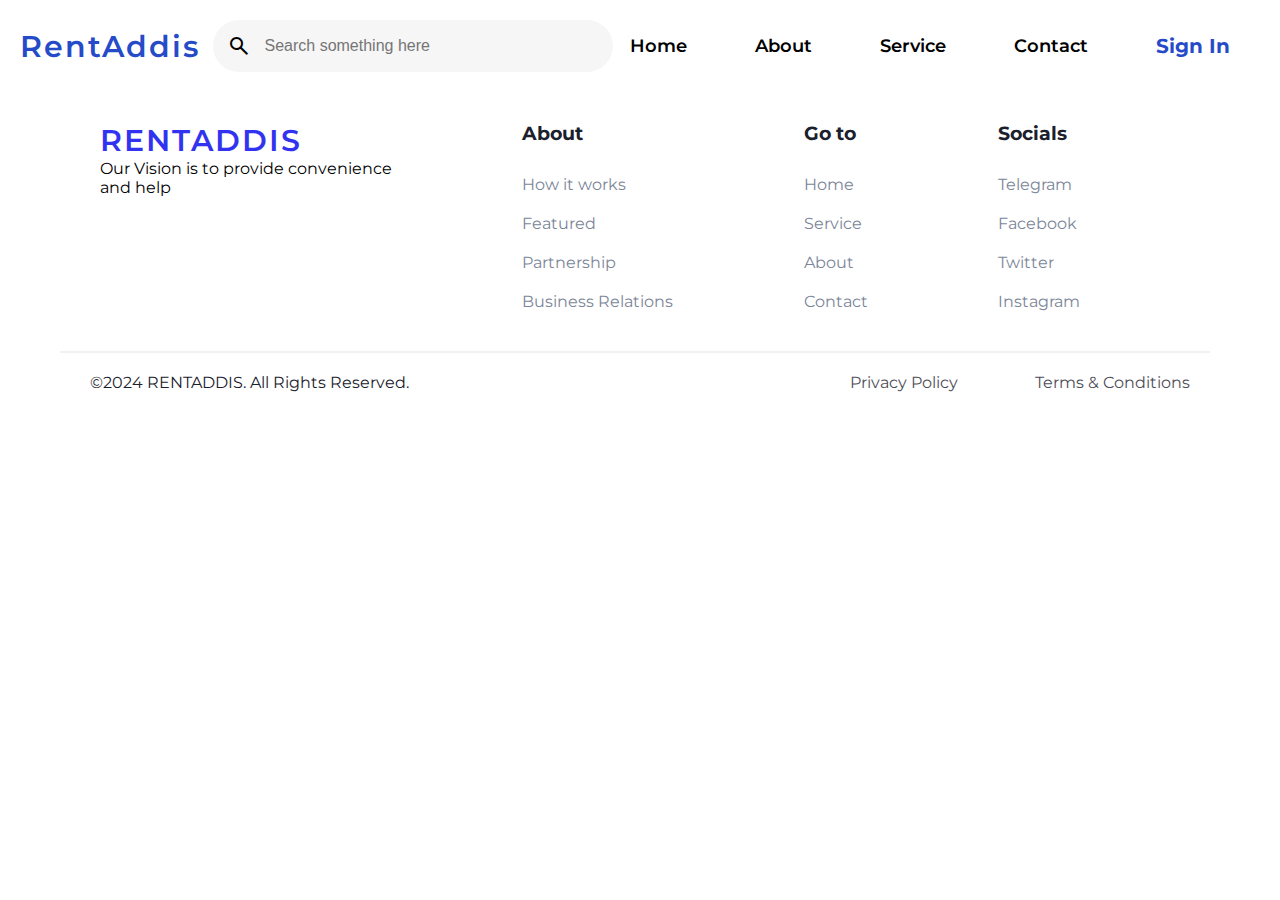
==== contact.html @ 9c619dcd "working on the home page" ====
<!DOCTYPE html>
<html lang="en">
<head>
    <meta charset="UTF-8">
    <meta name="viewport" content="width=device-width, initial-scale=1.0">
    <title>Contac Us</title>

    <!-- Link to Bootstrap CSS -->
    <!-- <link rel="stylesheet" href="bootstrap-5.0.2-dist/css/bootstrap.css"> -->

    <!-- Link to FontAwesome CDN -->
    <link href="https://cdnjs.cloudflare.com/ajax/libs/font-awesome/5.13.0/css/all.min.css" rel="stylesheet">

    <!-- Link to Material Icons CDN -->
    <link rel="stylesheet" href="https://fonts.googleapis.com/css2?family=Material+Symbols+Outlined:opsz,wght,FILL,GRAD@20..48,100..700,0..1,-50..200" />

    <!-- Link to Google Font -->
    <link href="https://fonts.googleapis.com/css2?family=Montserrat:ital,wght@0,100..900;1,100..900&display=swap" rel="stylesheet">

    <!-- Link to CSS File -->
    <link rel="stylesheet" href="CSS/style.css">
</head>

<body>
    <!-- Navgation Bar Starts Here -->
    <nav>
        <ul class="nav-links">
            <li><a class="logo" href="index.html">RentAddis</a></li>
            <li>
                <form>
                    <div class="search">
                        <span class=" search-icon material-symbols-outlined">search</span>
                        <input class="search-input" type="search" placeholder="Search something here">
                    </div>

                </form>
            </li>
            <div class="links">
                <li><a href="index.html">Home</a></li>
                <li><a href="about.html">About</a></li>
                <li><a href="service.html">Service</a></li>
                <li><a href="contact.html">Contact</a></li>

                <li ><a class="signin"  href="#">Sign In</a></li>
            </div>
        </ul>
    </nav>
    <!-- Navgation Bar Ends Here -->

<section>

</section>






    <!-- Footer Starts Here -->
    <footer>
        <div  class="footer-links">
            <div>
                <h2 class="logo"><a href="#">RENTADDIS</a></h2>
                <p>Our Vision is to provide convenience <br> and help</p>
            </div>
            <div>
                <h3>About</h3>
                <ul>
                    <li><a href="#">How it works</a></li>
                    <li><a href="#">Featured</a></li>
                    <li><a href="#">Partnership</a></li>
                    <li><a href="#">Business Relations</a></li>
                </ul>
            </div>
            <div>
                <h3>Go to</h3>
                <ul>
                    <li><a href="index.html">Home</a></li>
                    <li><a href="service.html">Service</a></li>
                    <li><a href="about.html">About</a></li>
                    <li><a href="contact.html">Contact</a></li>
                </ul>
            </div>
            <div class="socials">
                <h3>Socials</h3>
                <ul>
                    <li>
                        <a href="https://www.telegram.com" target="_blank">Telegram</a>
                    </li>
                    <li>
                        <a href="https://www.facebook.com" target="_blank">Facebook</a>
                    </li>
                    <li>
                        <a href="https://www.twitter.com" target="_blank">Twitter</a>
                    </li>
                    <li>
                        <a href="https://www.instagram.com" target="_blank"> Instagram</a></li>
                </ul>
            </div>
        </div>


        <div class="copy">
            <div>&copy;2024 RENTADDIS. All Rights Reserved.</div>

            <div class="privacy">
                <div><a href="#">Privacy Policy</a></div>
                <div><a href="#">Terms & Conditions</a></div>
            </div>
        </div>

    </footer>

    <!-- Footer Ends Here -->









    <script src="JS/script.js"></script>
</body>
</html>
---- CSS/style.css ----
*{
    margin: 0;
    padding: 0;
    box-sizing: border-box;
}

:root{
    --primary-font: #3563E9;
    --primary-color: #264BC8;
    --white: #ffffff;
    --btn-color: #3366ea;
    --btn-color-ligh: #3563e9;
    --btn-color2: #54a6ff;
    --secondary-light: #596780;
    --bg-color:#f6f7f9;
    --bg-2:#5eabff;
    --bg-3:#416cea;
    --secondary-lighter: #90A3BF;
    --secondary-dark: #1A202C;
}
body{
    font-family: 'Montserrat', sans-serif;
}


/* Navgation Bar */
nav{
    margin: 20px 20px;
    border-bottom: 1px solid var(--brownish-color);
}

nav ul{
    display: flex;
    justify-content: space-between;
    list-style: none;
    align-items: center;
}
nav ul li{
    display: inline-block;
}
nav ul li a{
    text-decoration: none;
    opacity: 1;
    color: var(--black-color);
    font-weight: 600;
    font-size: 18px;
}
nav ul li a:active{
    color: var(--brownish-color);
}
.logo{
    font-size: 30px;
    font-weight:600;
    letter-spacing: 2px;
    color: var(--primary-color);
}
nav ul li a:hover{
    opacity: 0.8;
}
.signin{
    color: var(--primary-color);
    font-weight: 700;
    font-size: 20px;
}
.links{
    width: 600px;
    display: flex;
    align-items: center;
    justify-content: space-between;
    margin-right: 30px;
}
.links li a{
    padding-inline: 0px;
}




/* Style Rule for the Search Bar */
.search{
    width: max-content;
    display: flex;
    align-items: center;
    padding: 14px;
    margin-right: 5px ;
    border-radius: 28px;
    background: #f6f6f6;
    transition: box-shadow 0.25s;
    width: 400px;
}
.search:focus-within{
    box-shadow: 0 0 2px rgba(0, 0, 0, 0.75);
}
.search-input{
    font-size: 16px;
    font-family:'Lexend', sans-serif ;
    color: #333;
    margin-left: 14px;
    outline: none;
    border: none;
    background: transparent;
    width: 300px;
    flex: 1;
}
.search-input:placeholder,
.search-icon{
    color: rgba(0, 0, 0, 0.25)
}




/* First Section Card rent a car& packages */

.preview-section >div{
    width: 640px;
    height: 360px;
}
.preview-section{
    display: flex;
    justify-content: space-around;
    background: var(--bg-color);
    width: 98%;
    padding-top: 25px;
}

.rent-car{
    background: var(--bg-2);
    color: #fff;
    border-radius: 10px;
    margin-bottom: 30px;
    background-image: url(../images/blueGT.png);
    background-repeat: no-repeat;
    background-size:cover;
    background-position: calc(250px) 10px;

}
.packages{
    background: var(--bg-3);
    color: #fff;
    border-radius: 10px;
    margin-bottom: 30px;
    background-image: url(../images/hammer.png);
    background-repeat: no-repeat;
    background-size: cover;
    background-position: calc(250px) 10px;
}
.rent-car-content,
.packages-content{
    padding-left: 20px;
}
.slogan{
    font-size: 36px;
    font-weight: 500;
    padding: 20px 0;
}
.rent-car p{
    font-weight: 400;
    padding-bottom: 20px;
}
.packages p{
    font-weight: 400;
    padding-bottom: 20px;
}






.btn-rent-car{
    display: flex;
    justify-content: center;
    align-items: center;
    width: 120px;
    height: 44px;
    border-radius: 5px;
    background-color: var(--btn-color);
    border: none;
    color: #fff;
    font-size: 16px;
    font-weight: 600;
    margin-top: 20px;
    cursor: pointer;
}
.btn-package{
    display: flex;
    justify-content: center;
    align-items: center;
    width: 120px;
    height: 44px;
    border-radius: 5px;
    background-color: var(--btn-color2);
    border: none;
    color: #fff;
    font-size: 16px;
    font-weight: 600;
    margin-top: 20px;
    cursor: pointer;
}



/* PickUp and DropOff */
.booking{
    display: flex;
    justify-content: space-around;
    background: var(--bg-color);
    width: 98%;
    padding-top: 25px;
    padding-bottom: 60px;
}
.form-container{
    display: flex;
    width: 100%;
    justify-content: space-between;
    align-items: center;
    margin-inline: 120px;
}
.pickup{
    background: var(--white);
    border-radius: 10px;
    width: 582px;
    height: 152px;
}
.pickup h3{
    margin-left: 60px;
    padding-top: 20px;
}
.sub-pickup{
    display: flex;
    justify-content: space-between;
    align-items: center;
    margin-inline: 50px;
}
.sub-pickup h4{
    padding: 10px;
}
.sub-pickup select{
    width: 100px;
    border-radius: 10px;
    padding: 5px;
}
.sub-pickup input{
    width: 150px;
    border-radius: 10px;
    padding: 5px;
}
.fa-pickup{
    color: var(--btn-color);
}
.fa-dropoff{
    color: var(--btn-color2);
}

.booking-search{
    width: 70px;
    height: 70px;
    background: var(--btn-color-ligh);
    display: flex;
    justify-content: center;
    align-items: center;
    border-radius: 10px;
    border: none;
    cursor: pointer;
}
.d-arrow{
    color: var(--white);
    font-size: 24px;
}


/* Popular Car Section */
.popular-section{
    display: flex;
    justify-content: space-around;
    flex-direction: column;
    background: var(--bg-color);
    width: 98%;
    padding-top: 25px;
    padding-bottom: 60px;
    margin-inline: 40px;
}
.popular-container{
    display: grid;
    grid-template-columns: 1fr 1fr 1fr 1fr ;
}
.top-link{
    display: flex;
    justify-content: space-between;
    height: 44px;
    background: #f2f2f2;
}
.dezire{
    background: var(--white);
    width: 304px;
    height: 388px;
    border-radius: 10px;
    background-image: url(../images/dezire.png);
    background-size: contain;
    background-position: center;
    background-repeat: no-repeat;
}
.dezire p{
    color: var(--secondary-lighter);
    font-weight: 500;
}
.dezire-wrapper{
    padding: 25px 20px;
}
.car-detail{
    display: flex;
    justify-content: space-between;
    padding-top: 200px;
}
.car-price{
    display: flex;
    justify-content: space-between;
    margin-top: 15px;
}
.car-price span{
    color: var(--secondary-dark);
    font-weight: 600;
    font-size: 20px;
}
.vitz{
    background-image: url(../images/vitz.png);
}
.vitz-2000{
    background-image: url(../images/blackVitz.png);
    background-size: contain;
}
.revo{
    background-image: url(../images/red-revo.png);
}

/* recommended cars */
.two{
    margin-top: 20px;
}
.rush{
    background-image: url(../images/grayRava4.png);
}
.burgendey{
    background-image: url(../images/burgdendyrava.png);
}
.cr-v{
    background-image: url(../images/grayRava4.png);
}

/* show more button */
.btn-showmore{
    display: flex;
    justify-content: center;
    align-items: center;
    width: 180px;
    height: 44px;
    border-radius: 5px;
    background-color: var(--btn-color2);
    border: none;
    color: #fff;
    font-size: 16px;
    font-weight: 600;
    margin-top: 20px;
    cursor: pointer;
}






/* Footer CSS */
footer{
    width: 100%
}

footer h3{
    margin-bottom: 20px;
    color: var(--secondary-dark);

}
footer ul li{
    list-style: none;
    padding: 10px 0;
}
footer a{
    text-decoration: none;
    opacity: 0.8;
}
footer a:hover{
    opacity: 1;
}

.footer-links{
    display: flex;
    justify-content: space-between;
    margin-left: 60px;
    margin-right: 70px;
    margin-top: 20px;
    padding: 30px;
    border-bottom: 2px solid #f1f1f1
}
.footer-links ul li a{
    color: var(--secondary-light);
}
.socials{
    padding-right: 100px;
}
.footer-links > div{
    margin-left: 10px;
    display: inline-block
}


footer .copy{
    display: flex;
    justify-content: space-between;
    margin-inline: 50px;
    padding-inline: 40px;
    margin-top: 20px;
    margin-bottom: 50px;
    color: var(--secondary-dark);
}

.privacy{
    display: flex;
    justify-content: space-between;
    width: 350px;
}
.privacy >div{
    margin-left: 10px;
}

.copy .privacy a{
    color: var(--secondary-dark);
}
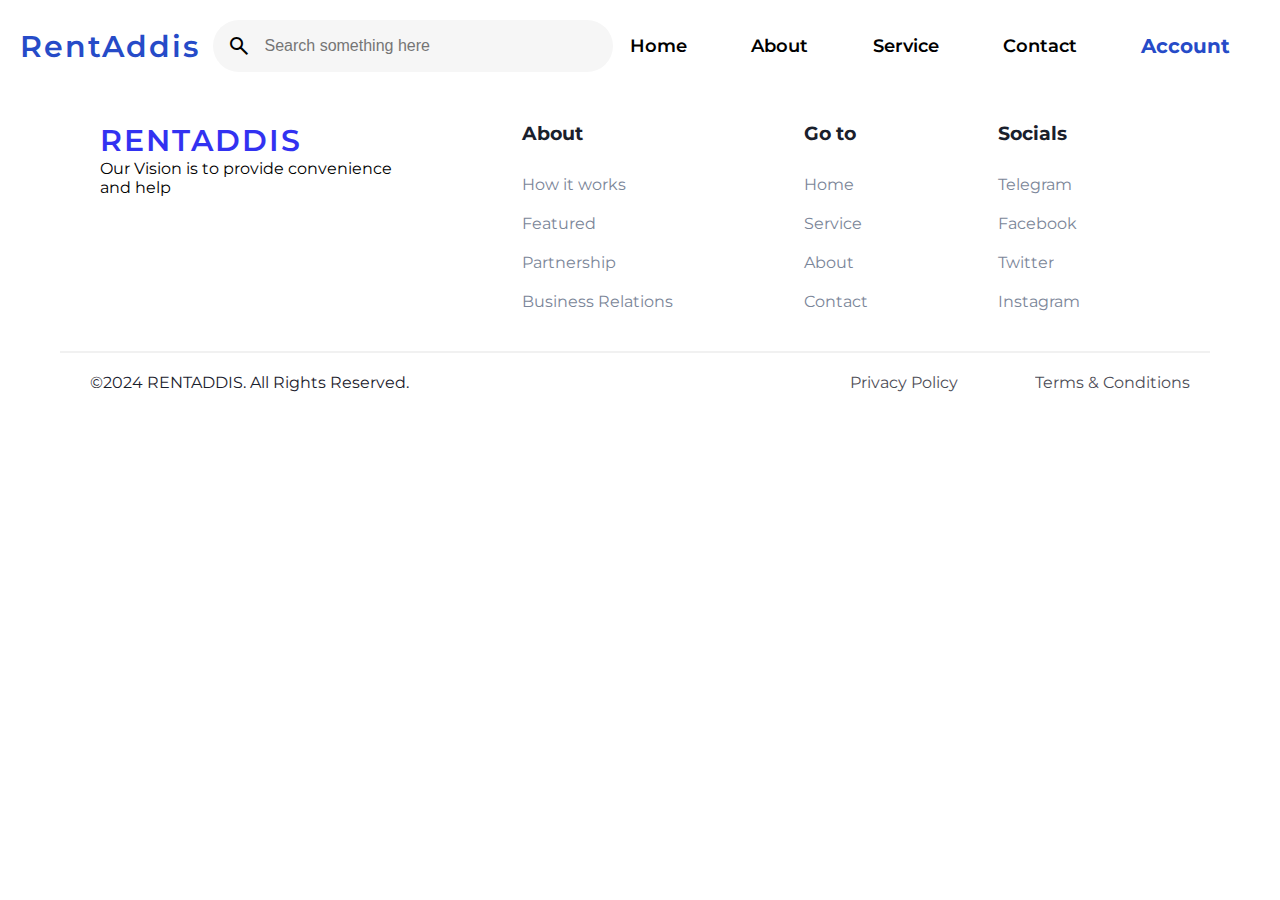
==== commit 6b409d3c: "bootstrap removed" ====
--- a/contact.html
+++ b/contact.html
@@ -41,7 +41,7 @@
                 <li><a href="service.html">Service</a></li>
                 <li><a href="contact.html">Contact</a></li>
 
-                <li ><a class="signin"  href="#">Sign In</a></li>
+                <li ><a class="signin"  href="profile.html">Account</a></li>
             </div>
         </ul>
     </nav>
